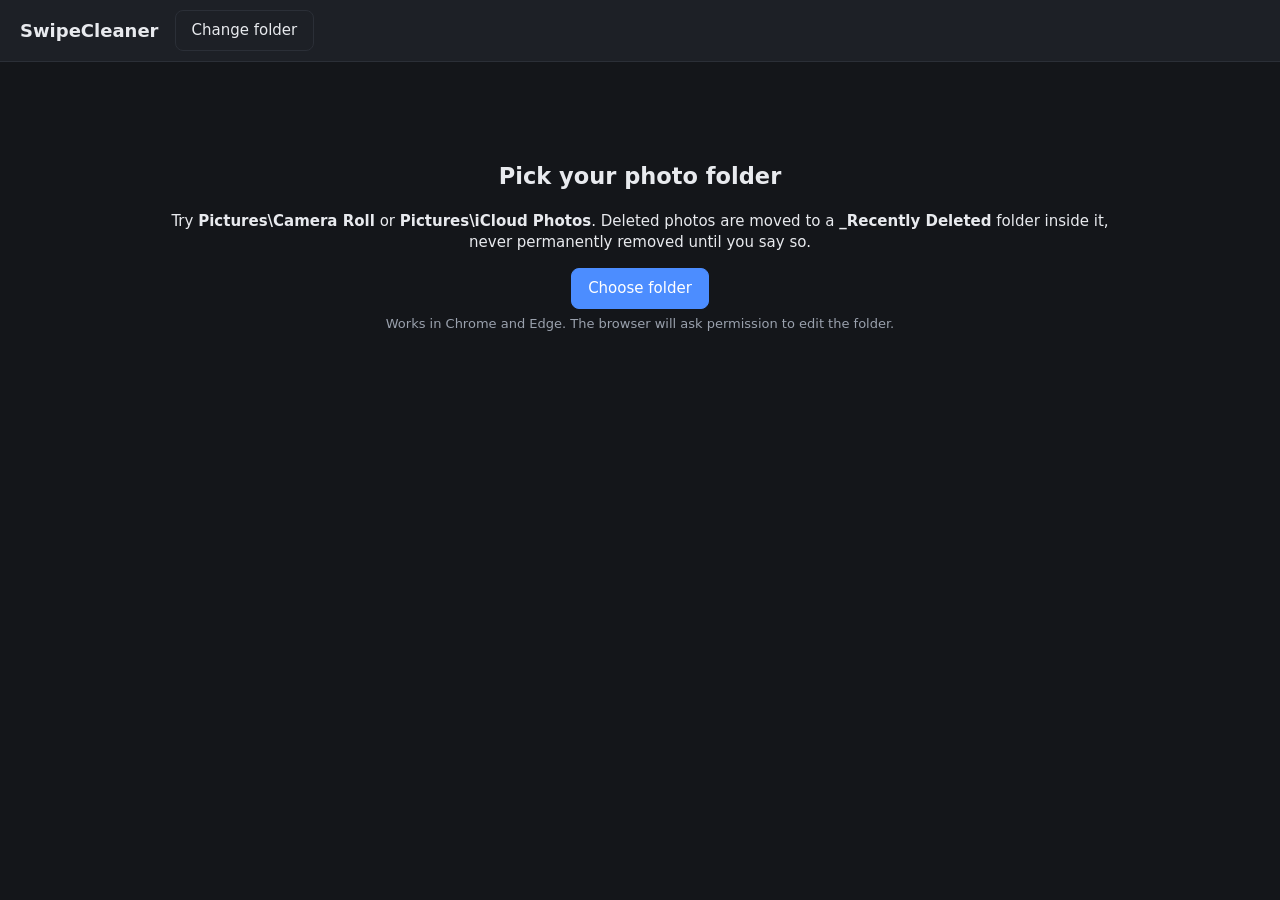
==== index.html @ 2fc64470 "Renamed to index.html" ====
<!doctype html>
<html lang="en">
<head>
<meta charset="utf-8">
<title>Swipyt</title>
<link rel="stylesheet" href="app.css">
</head>
<body>
<header>
  <h1>SwipeCleaner</h1>
  <nav id="tabs" class="hidden">
    <button data-tab="swipe" class="active">Swipe</button>
    <button data-tab="pending">To Delete <span id="bPending" class="badge">0</span></button>
    <button data-tab="trash">Recently Deleted <span id="bTrash" class="badge">0</span></button>
    <button data-tab="compress">Compress</button>
  </nav>
  <button id="btnFolder" class="ghost">Change folder</button>
</header>

<main>
  <section id="welcome">
    <h2>Pick your photo folder</h2>
    <p>Try <b>Pictures\Camera Roll</b> or <b>Pictures\iCloud Photos</b>. Deleted photos are moved to a <b>_Recently Deleted</b> folder inside it, never permanently removed until you say so.</p>
    <button id="btnPick" class="primary">Choose folder</button>
    <button id="btnResume" class="primary hidden"></button>
    <p class="note">Works in Chrome and Edge. The browser will ask permission to edit the folder.</p>
  </section>

  <section id="tab-swipe" class="tab hidden">
    <div id="done" class="hidden center"><h2>All done 🎉</h2><p>Open the <b>To Delete</b> tab to finish.</p></div>
    <div id="stage">
      <div id="card">
        <img id="photo" draggable="false" alt="">
        <div id="nopreview">Preview not supported for this file type (e.g. HEIC).<br>You can still keep or delete it.</div>
        <div id="lblKeep" class="lbl keep">KEEP</div>
        <div id="lblDel" class="lbl del">DELETE</div>
      </div>
    </div>
    <div id="meta" class="center note"></div>
    <div class="controls">
      <button id="btnDel" class="round red" title="Delete (←)">✕</button>
      <button id="btnUndo" class="round grey" title="Undo (Z)">↶</button>
      <button id="btnKeep" class="round green" title="Keep (→)">✓</button>
    </div>
    <div id="count" class="center note"></div>
    <div class="center note">Keyboard: ← delete · → keep · Z undo</div>
  </section>

  <section id="tab-pending" class="tab hidden">
    <div class="bar">
      <button id="btnCommit" class="primary" disabled>Move to Recently Deleted</button>
      <span class="note">Click a photo to take it off the list.</span>
    </div>
    <div id="pendingGrid" class="grid"></div>
  </section>

  <section id="tab-trash" class="tab hidden">
    <div class="bar">
      <button id="btnOld" class="ghost">Delete items older than 30 days</button>
      <button id="btnEmpty" class="danger">Empty Recently Deleted</button>
    </div>
    <div id="trashGrid" class="grid"></div>
  </section>

  <section id="tab-compress" class="tab hidden">
    <h2>Compress large photos</h2>
    <p id="cStats" class="note"></p>
    <label>JPEG quality: <b id="qv">70</b>%
      <input id="q" type="range" min="30" max="95" value="70"></label>
    <label>Maximum size:
      <select id="maxdim">
        <option value="0">Keep original dimensions</option>
        <option value="4000">Longest side 4000 px</option>
        <option value="3000">Longest side 3000 px</option>
        <option value="2000">Longest side 2000 px</option>
      </select></label>
    <p class="warn">Compressing re-saves photos as JPEG. This removes EXIF data (date taken, location) and changes the file's modified date. Originals are moved to Recently Deleted, so you can undo it.</p>
    <button id="btnCompress" class="primary">Compress photos over 1.5 MB</button>
    <progress id="prog" value="0" max="1" class="hidden"></progress>
    <p id="cResult"></p>
  </section>
</main>
<div id="toast"></div>
<script src="app.js"></script>
</body>
</html>
---- app.css ----
:root{color-scheme:dark;--bg:#14161a;--panel:#1d2026;--line:#2b2f37;--text:#e8eaee;--mut:#9aa1ad;--green:#2fbf71;--red:#e5484d;--blue:#4c8dff}
*{box-sizing:border-box}
body{margin:0;background:var(--bg);color:var(--text);font:15px/1.4 system-ui,Segoe UI,sans-serif}
header{display:flex;align-items:center;gap:16px;padding:10px 20px;border-bottom:1px solid var(--line);background:var(--panel)}
h1{font-size:18px;margin:0}
nav{display:flex;gap:6px;flex:1}
nav button{background:none;border:0;color:var(--mut);padding:8px 12px;border-radius:8px;cursor:pointer;font:inherit}
nav button.active{background:var(--bg);color:var(--text)}
.badge{background:var(--line);border-radius:10px;padding:0 7px;font-size:12px;margin-left:4px}
main{max-width:980px;margin:0 auto;padding:20px}
.hidden{display:none!important}
.center{text-align:center}
.note{color:var(--mut);font-size:13px;margin:6px 0}
.warn{color:#f0b429;font-size:13px}
button{font:inherit}
.primary,.ghost,.danger{padding:9px 16px;border-radius:8px;border:1px solid var(--line);cursor:pointer;color:var(--text);background:var(--panel)}
.primary{background:var(--blue);border-color:var(--blue);color:#fff}
.danger{background:var(--red);border-color:var(--red);color:#fff}
button:disabled{opacity:.45;cursor:default}
#welcome{text-align:center;padding-top:60px}
#stage{display:flex;justify-content:center;height:62vh;touch-action:none}
#card{position:relative;width:min(640px,100%);height:100%;background:var(--panel);border-radius:18px;display:flex;align-items:center;justify-content:center;overflow:hidden;cursor:grab;touch-action:none;user-select:none}
#photo{max-width:100%;max-height:100%;object-fit:contain;pointer-events:none}
#nopreview{display:none;color:var(--mut);text-align:center;padding:20px}
.lbl{position:absolute;top:18px;padding:4px 12px;border:3px solid;border-radius:8px;font-size:26px;font-weight:800;opacity:0;pointer-events:none}
.lbl.keep{left:18px;color:var(--green)}
.lbl.del{right:18px;color:var(--red)}
.controls{display:flex;justify-content:center;gap:28px;margin:16px 0 6px}
.round{width:62px;height:62px;border-radius:50%;border:2px solid;background:none;font-size:26px;cursor:pointer}
.round.red{color:var(--red)}.round.green{color:var(--green)}.round.grey{color:var(--mut);width:48px;height:48px;align-self:center;font-size:20px}
.bar{display:flex;gap:12px;align-items:center;margin-bottom:14px}
.grid{display:grid;grid-template-columns:repeat(auto-fill,minmax(150px,1fr));gap:8px}
.thumb{position:relative;background:var(--panel);border-radius:10px;overflow:hidden;cursor:pointer}
.thumb img{width:100%;height:130px;object-fit:cover;display:block}
.thumb .cap{padding:6px;font-size:12px;color:var(--mut);white-space:nowrap;overflow:hidden;text-overflow:ellipsis}
.thumb .acts{display:flex;gap:4px;padding:0 6px 6px}
.thumb .acts button{flex:1;padding:4px;font-size:12px;border-radius:6px;border:1px solid var(--line);background:var(--bg);color:var(--text);cursor:pointer}
.thumb .acts button.x{color:var(--red)}
label{display:block;margin:14px 0}
input[type=range],select{display:block;margin-top:6px;width:100%;max-width:360px}
select{padding:6px;background:var(--panel);color:var(--text);border:1px solid var(--line);border-radius:6px}
progress{width:100%;margin:12px 0}
#toast{position:fixed;bottom:24px;left:50%;transform:translateX(-50%);background:#000c;padding:10px 18px;border-radius:10px;opacity:0;transition:.25s;pointer-events:none}
#toast.show{opacity:1}
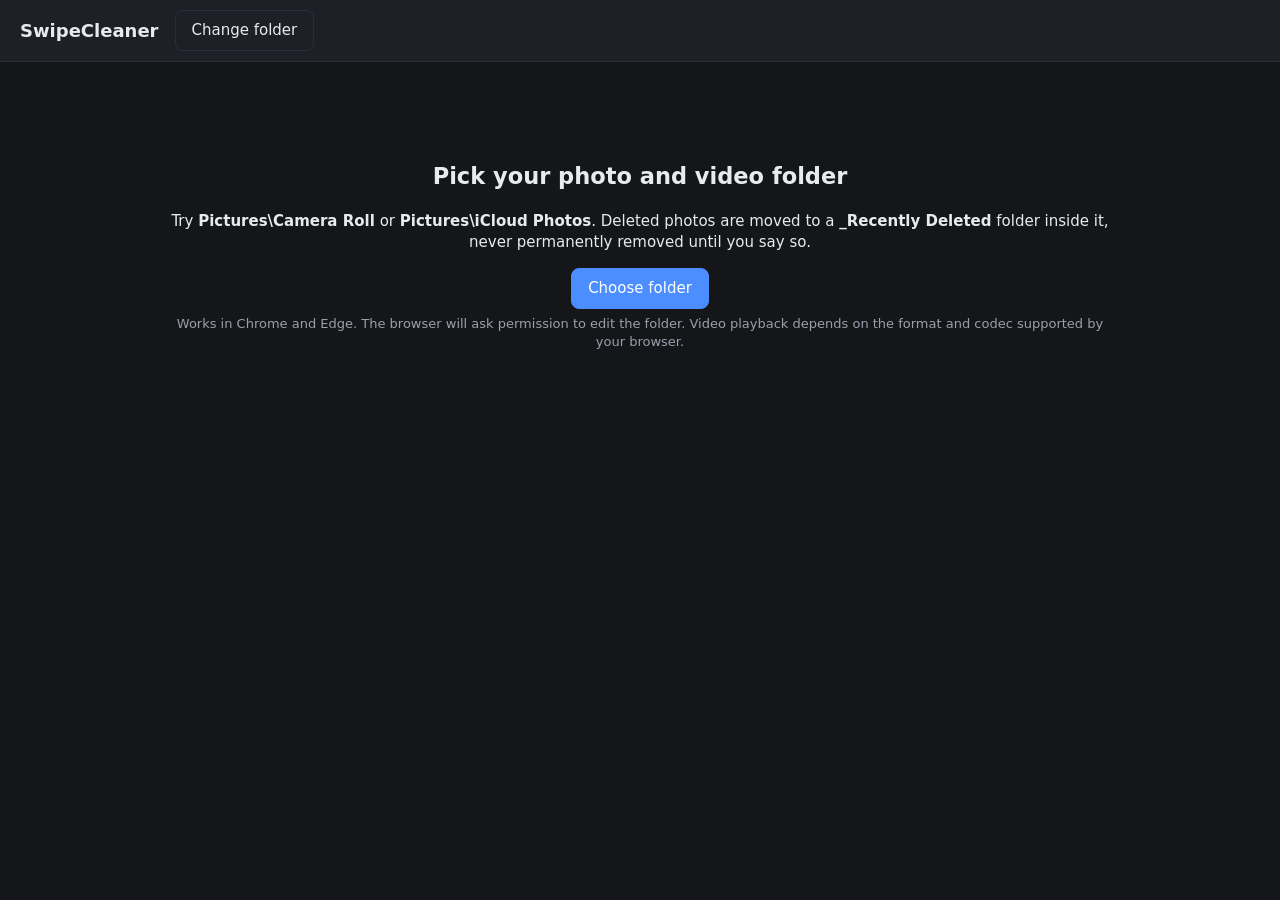
==== commit f3cb9cb8: "added video swiper" ====
--- a/index.html
+++ b/index.html
@@ -19,11 +19,11 @@
 
 <main>
   <section id="welcome">
-    <h2>Pick your photo folder</h2>
+    <h2>Pick your photo and video folder</h2>
     <p>Try <b>Pictures\Camera Roll</b> or <b>Pictures\iCloud Photos</b>. Deleted photos are moved to a <b>_Recently Deleted</b> folder inside it, never permanently removed until you say so.</p>
     <button id="btnPick" class="primary">Choose folder</button>
     <button id="btnResume" class="primary hidden"></button>
-    <p class="note">Works in Chrome and Edge. The browser will ask permission to edit the folder.</p>
+    <p class="note">Works in Chrome and Edge. The browser will ask permission to edit the folder. Video playback depends on the format and codec supported by your browser.</p>
   </section>
 
   <section id="tab-swipe" class="tab hidden">
@@ -31,7 +31,8 @@
     <div id="stage">
       <div id="card">
         <img id="photo" draggable="false" alt="">
-        <div id="nopreview">Preview not supported for this file type (e.g. HEIC).<br>You can still keep or delete it.</div>
+        <video id="video" controls playsinline preload="metadata" class="hidden"></video>
+        <div id="nopreview">Could not preview this file.<br>You can still keep or delete it.</div>
         <div id="lblKeep" class="lbl keep">KEEP</div>
         <div id="lblDel" class="lbl del">DELETE</div>
       </div>
@@ -49,7 +50,7 @@
   <section id="tab-pending" class="tab hidden">
     <div class="bar">
       <button id="btnCommit" class="primary" disabled>Move to Recently Deleted</button>
-      <span class="note">Click a photo to take it off the list.</span>
+      <span class="note">Click an item to take it off the list.</span>
     </div>
     <div id="pendingGrid" class="grid"></div>
   </section>
@@ -81,6 +82,8 @@
   </section>
 </main>
 <div id="toast"></div>
+<script src="vendor/heic2any.min.js"></script>
 <script src="app.js"></script>
 </body>
 </html>
+  
--- a/app.css
+++ b/app.css
@@ -1,44 +1,336 @@
-:root{color-scheme:dark;--bg:#14161a;--panel:#1d2026;--line:#2b2f37;--text:#e8eaee;--mut:#9aa1ad;--green:#2fbf71;--red:#e5484d;--blue:#4c8dff}
-*{box-sizing:border-box}
-body{margin:0;background:var(--bg);color:var(--text);font:15px/1.4 system-ui,Segoe UI,sans-serif}
-header{display:flex;align-items:center;gap:16px;padding:10px 20px;border-bottom:1px solid var(--line);background:var(--panel)}
-h1{font-size:18px;margin:0}
-nav{display:flex;gap:6px;flex:1}
-nav button{background:none;border:0;color:var(--mut);padding:8px 12px;border-radius:8px;cursor:pointer;font:inherit}
-nav button.active{background:var(--bg);color:var(--text)}
-.badge{background:var(--line);border-radius:10px;padding:0 7px;font-size:12px;margin-left:4px}
-main{max-width:980px;margin:0 auto;padding:20px}
-.hidden{display:none!important}
-.center{text-align:center}
-.note{color:var(--mut);font-size:13px;margin:6px 0}
-.warn{color:#f0b429;font-size:13px}
-button{font:inherit}
-.primary,.ghost,.danger{padding:9px 16px;border-radius:8px;border:1px solid var(--line);cursor:pointer;color:var(--text);background:var(--panel)}
-.primary{background:var(--blue);border-color:var(--blue);color:#fff}
-.danger{background:var(--red);border-color:var(--red);color:#fff}
-button:disabled{opacity:.45;cursor:default}
-#welcome{text-align:center;padding-top:60px}
-#stage{display:flex;justify-content:center;height:62vh;touch-action:none}
-#card{position:relative;width:min(640px,100%);height:100%;background:var(--panel);border-radius:18px;display:flex;align-items:center;justify-content:center;overflow:hidden;cursor:grab;touch-action:none;user-select:none}
-#photo{max-width:100%;max-height:100%;object-fit:contain;pointer-events:none}
-#nopreview{display:none;color:var(--mut);text-align:center;padding:20px}
-.lbl{position:absolute;top:18px;padding:4px 12px;border:3px solid;border-radius:8px;font-size:26px;font-weight:800;opacity:0;pointer-events:none}
-.lbl.keep{left:18px;color:var(--green)}
-.lbl.del{right:18px;color:var(--red)}
-.controls{display:flex;justify-content:center;gap:28px;margin:16px 0 6px}
-.round{width:62px;height:62px;border-radius:50%;border:2px solid;background:none;font-size:26px;cursor:pointer}
-.round.red{color:var(--red)}.round.green{color:var(--green)}.round.grey{color:var(--mut);width:48px;height:48px;align-self:center;font-size:20px}
-.bar{display:flex;gap:12px;align-items:center;margin-bottom:14px}
-.grid{display:grid;grid-template-columns:repeat(auto-fill,minmax(150px,1fr));gap:8px}
-.thumb{position:relative;background:var(--panel);border-radius:10px;overflow:hidden;cursor:pointer}
-.thumb img{width:100%;height:130px;object-fit:cover;display:block}
-.thumb .cap{padding:6px;font-size:12px;color:var(--mut);white-space:nowrap;overflow:hidden;text-overflow:ellipsis}
-.thumb .acts{display:flex;gap:4px;padding:0 6px 6px}
-.thumb .acts button{flex:1;padding:4px;font-size:12px;border-radius:6px;border:1px solid var(--line);background:var(--bg);color:var(--text);cursor:pointer}
-.thumb .acts button.x{color:var(--red)}
-label{display:block;margin:14px 0}
-input[type=range],select{display:block;margin-top:6px;width:100%;max-width:360px}
-select{padding:6px;background:var(--panel);color:var(--text);border:1px solid var(--line);border-radius:6px}
-progress{width:100%;margin:12px 0}
-#toast{position:fixed;bottom:24px;left:50%;transform:translateX(-50%);background:#000c;padding:10px 18px;border-radius:10px;opacity:0;transition:.25s;pointer-events:none}
-#toast.show{opacity:1}
+:root {
+  color-scheme: dark;
+  --bg: #14161a;
+  --panel: #1d2026;
+  --line: #2b2f37;
+  --text: #e8eaee;
+  --mut: #9aa1ad;
+  --green: #2fbf71;
+  --red: #e5484d;
+  --blue: #4c8dff;
+}
+
+* {
+  box-sizing: border-box;
+}
+
+body {
+  margin: 0;
+  background: var(--bg);
+  color: var(--text);
+  font: 15px/1.4 system-ui, Segoe UI, sans-serif;
+}
+
+header {
+  display: flex;
+  align-items: center;
+  gap: 16px;
+  padding: 10px 20px;
+  border-bottom: 1px solid var(--line);
+  background: var(--panel);
+}
+
+h1 {
+  font-size: 18px;
+  margin: 0;
+}
+
+nav {
+  display: flex;
+  gap: 6px;
+  flex: 1;
+}
+
+nav button {
+  background: none;
+  border: 0;
+  color: var(--mut);
+  padding: 8px 12px;
+  border-radius: 8px;
+  cursor: pointer;
+  font: inherit;
+}
+
+nav button.active {
+  background: var(--bg);
+  color: var(--text);
+}
+
+.badge {
+  background: var(--line);
+  border-radius: 10px;
+  padding: 0 7px;
+  font-size: 12px;
+  margin-left: 4px;
+}
+
+main {
+  max-width: 980px;
+  margin: 0 auto;
+  padding: 20px;
+}
+
+.hidden {
+  display: none !important;
+}
+
+.center {
+  text-align: center;
+}
+
+.note {
+  color: var(--mut);
+  font-size: 13px;
+  margin: 6px 0;
+}
+
+.warn {
+  color: #f0b429;
+  font-size: 13px;
+}
+
+button {
+  font: inherit;
+}
+
+.primary,
+.ghost,
+.danger {
+  padding: 9px 16px;
+  border-radius: 8px;
+  border: 1px solid var(--line);
+  cursor: pointer;
+  color: var(--text);
+  background: var(--panel);
+}
+
+.primary {
+  background: var(--blue);
+  border-color: var(--blue);
+  color: #fff;
+}
+
+.danger {
+  background: var(--red);
+  border-color: var(--red);
+  color: #fff;
+}
+
+button:disabled {
+  opacity: 0.45;
+  cursor: default;
+}
+
+#welcome {
+  text-align: center;
+  padding-top: 60px;
+}
+
+#stage {
+  display: flex;
+  justify-content: center;
+  height: 62vh;
+  touch-action: none;
+}
+
+#card {
+  position: relative;
+  width: min(640px, 100%);
+  height: 100%;
+  background: var(--panel);
+  border-radius: 18px;
+  display: flex;
+  align-items: center;
+  justify-content: center;
+  overflow: hidden;
+  cursor: grab;
+  touch-action: none;
+  user-select: none;
+}
+
+#photo,
+#video {
+  max-width: 100%;
+  max-height: 100%;
+  object-fit: contain;
+  pointer-events: none;
+}
+
+#video {
+  pointer-events: auto;
+}
+
+#nopreview {
+  display: none;
+  color: var(--mut);
+  text-align: center;
+  padding: 20px;
+}
+
+.lbl {
+  position: absolute;
+  top: 18px;
+  padding: 4px 12px;
+  border: 3px solid;
+  border-radius: 8px;
+  font-size: 26px;
+  font-weight: 800;
+  opacity: 0;
+  pointer-events: none;
+}
+
+.lbl.keep {
+  left: 18px;
+  color: var(--green);
+}
+
+.lbl.del {
+  right: 18px;
+  color: var(--red);
+}
+
+.controls {
+  display: flex;
+  justify-content: center;
+  gap: 28px;
+  margin: 16px 0 6px;
+}
+
+.round {
+  width: 62px;
+  height: 62px;
+  border-radius: 50%;
+  border: 2px solid;
+  background: none;
+  font-size: 26px;
+  cursor: pointer;
+}
+
+.round.red {
+  color: var(--red);
+}
+
+.round.green {
+  color: var(--green);
+}
+
+.round.grey {
+  color: var(--mut);
+  width: 48px;
+  height: 48px;
+  align-self: center;
+  font-size: 20px;
+}
+
+.bar {
+  display: flex;
+  gap: 12px;
+  align-items: center;
+  margin-bottom: 14px;
+}
+
+.grid {
+  display: grid;
+  grid-template-columns: repeat(auto-fill, minmax(150px, 1fr));
+  gap: 8px;
+}
+
+.thumb {
+  position: relative;
+  background: var(--panel);
+  border-radius: 10px;
+  overflow: hidden;
+  cursor: pointer;
+}
+
+.thumb img,
+.thumb video {
+  width: 100%;
+  height: 130px;
+  object-fit: cover;
+  display: block;
+}
+
+.media-fallback {
+  display: grid;
+  place-items: center;
+  width: 100%;
+  height: 130px;
+  padding: 8px;
+  color: var(--mut);
+  font-size: 12px;
+  text-align: center;
+}
+
+.thumb .cap {
+  padding: 6px;
+  font-size: 12px;
+  color: var(--mut);
+  white-space: nowrap;
+  overflow: hidden;
+  text-overflow: ellipsis;
+}
+
+.thumb .acts {
+  display: flex;
+  gap: 4px;
+  padding: 0 6px 6px;
+}
+
+.thumb .acts button {
+  flex: 1;
+  padding: 4px;
+  font-size: 12px;
+  border-radius: 6px;
+  border: 1px solid var(--line);
+  background: var(--bg);
+  color: var(--text);
+  cursor: pointer;
+}
+
+.thumb .acts button.x {
+  color: var(--red);
+}
+
+label {
+  display: block;
+  margin: 14px 0;
+}
+
+input[type="range"],
+select {
+  display: block;
+  margin-top: 6px;
+  width: 100%;
+  max-width: 360px;
+}
+
+select {
+  padding: 6px;
+  background: var(--panel);
+  color: var(--text);
+  border: 1px solid var(--line);
+  border-radius: 6px;
+}
+
+progress {
+  width: 100%;
+  margin: 12px 0;
+}
+
+#toast {
+  position: fixed;
+  bottom: 24px;
+  left: 50%;
+  transform: translateX(-50%);
+  background: #000c;
+  padding: 10px 18px;
+  border-radius: 10px;
+  opacity: 0;
+  transition: 0.25s;
+  pointer-events: none;
+}
+
+#toast.show {
+  opacity: 1;
+}
